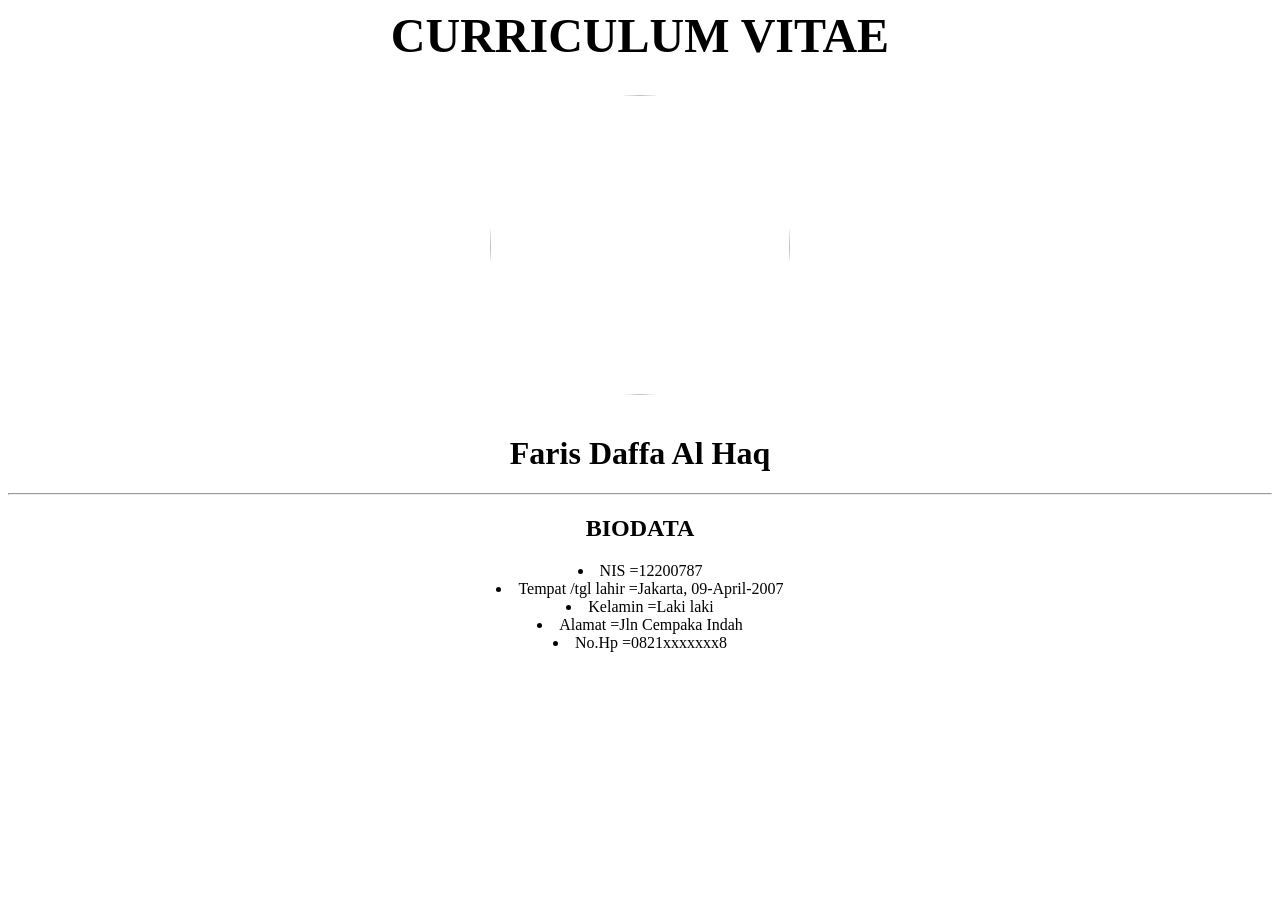
==== Biodata.html @ f1e4a7f9 "portofolio" ====
<html>
    <head>
        <title>Biodata </title>
        <style>
            img {
                border-radius: 55%;
            }
        </style>
        
    </head>
        <font size="+2" color="black" face="comicsans">
            <center>
        <h1> CURRICULUM VITAE </h1>
        </center>
        </font>
        <a href="contact.html" terget="blank">
            <center>    
        <img src="IMG_1388.JPG"widht="300px"; height="300px";></a>
        </center>
        <br> 
         <center>
        <h1>Faris Daffa Al Haq </h1>
         </center>
        <font size="+2" color="black" face="comicsans">
            <center>
        </center>
        </font>
        <hr>
        <center>
        <h2>BIODATA</h2>

            <font size="+1"></font>
                <li>NIS             =12200787</li>
            <li>Tempat /tgl lahir   =Jakarta, 09-April-2007</li>
            <li>Kelamin             =Laki laki</li>
            <li>Alamat              =Jln Cempaka Indah</li>
            <li>No.Hp               =0821xxxxxxx8</li>
        </font>
        
        </center>
</html>
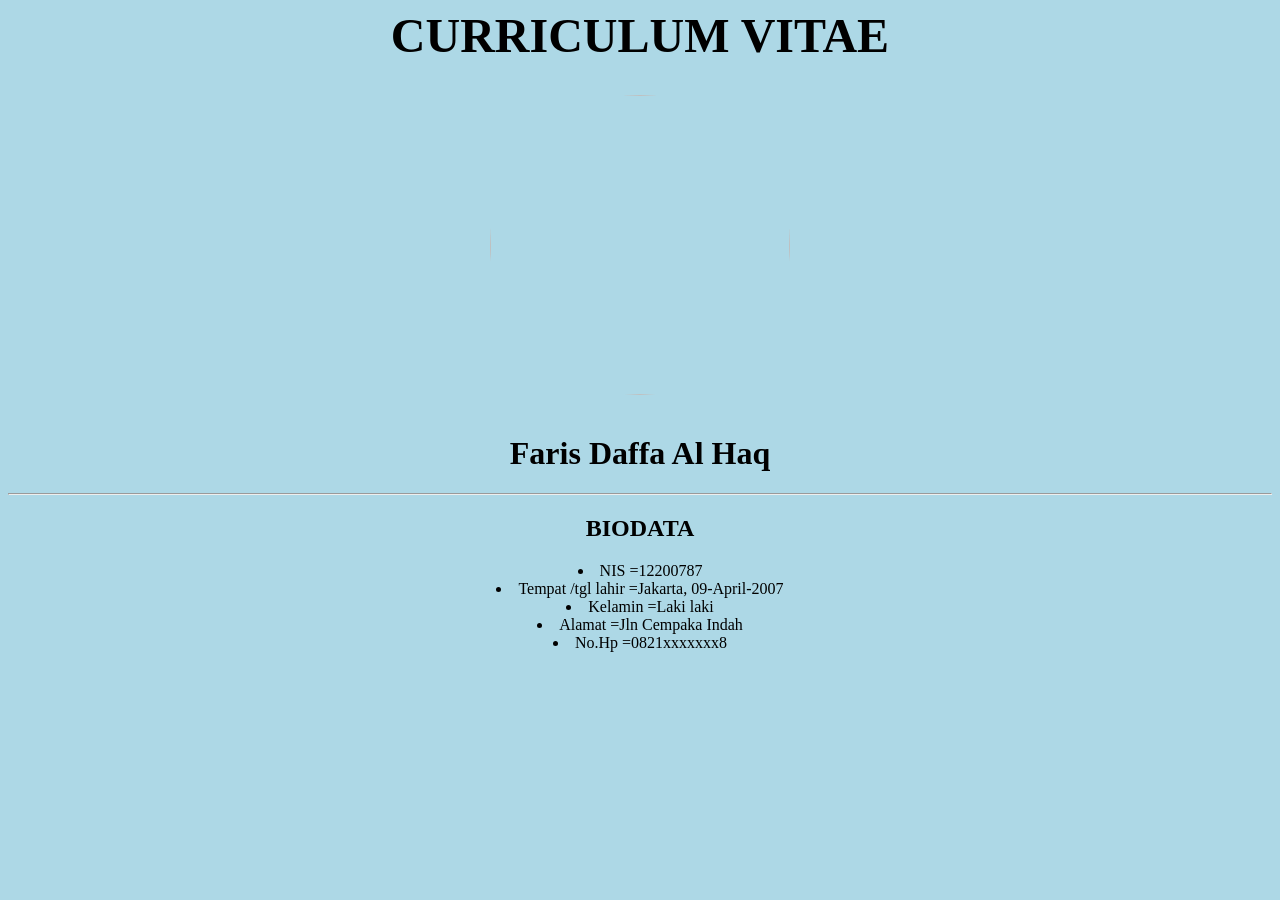
==== commit f1b149f7: "portofolio" ====
--- a/Biodata.html
+++ b/Biodata.html
@@ -1,11 +1,7 @@
 <html>
     <head>
         <title>Biodata </title>
-        <style>
-            img {
-                border-radius: 55%;
-            }
-        </style>
+        <link rel="stylesheet" href="css.css">
         
     </head>
         <font size="+2" color="black" face="comicsans">
--- a/css.css
+++ b/css.css
@@ -0,0 +1,6 @@
+body {
+    background-color:lightblue;
+}
+img {
+    border-radius: 100%;
+}
